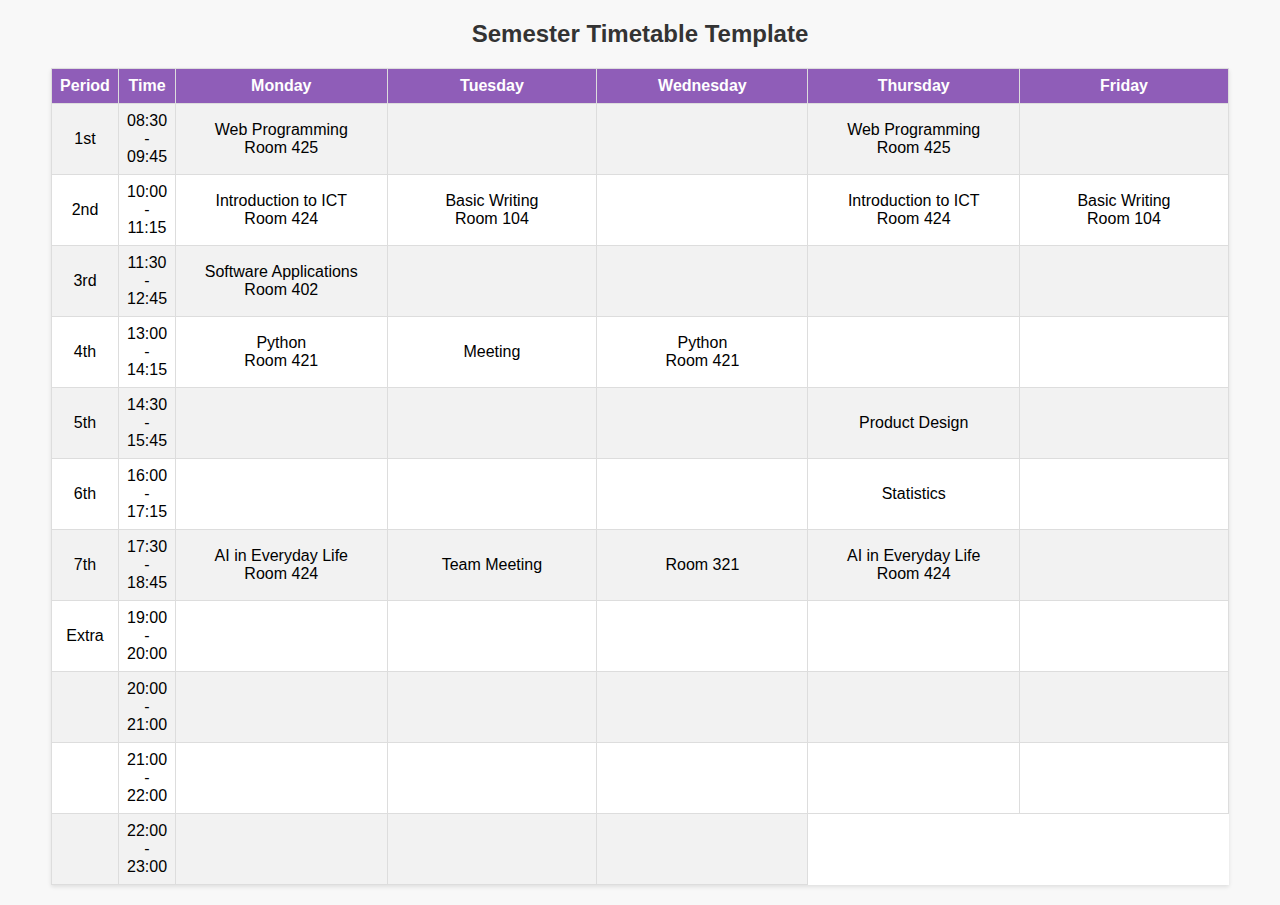
==== 00_ETC/timetable.html @ 1100fc6f "Update: separate styles.css" ====
<!DOCTYPE html>
<html lang="en">

<head>
    <meta charset="UTF-8">
    <meta name="viewport" content="width=device-width, initial-scale=1.0">
    <title>2024 1st Semester Timetable</title>
    <link rel="stylesheet" href="styles.css">
</head>

<body>
    <h2>Semester Timetable Template</h2>
    <table>
        <tr>
            <th width="50px">Period</th>
            <th>Time</th>
            <th class="days">Monday</th>
            <th class="days">Tuesday</th>
            <th class="days">Wednesday</th>
            <th class="days">Thursday</th>
            <th class="days">Friday</th>
        </tr>
        <tr>
            <td>1st</td>
            <td>08:30 - 09:45</td>
            <td>Web Programming<br>Room 425</td>
            <td></td>
            <td></td>
            <td>Web Programming<br>Room 425</td>
            <td></td>
        </tr>
        <tr>
            <td>2nd</td>
            <td>10:00 - 11:15</td>
            <td>Introduction to ICT<br>Room 424</td>
            <td>Basic Writing<br>Room 104</td>
            <td></td>
            <td>Introduction to ICT<br>Room 424</td>
            <td>Basic Writing<br>Room 104</td>
        </tr>
        <tr>
            <td>3rd</td>
            <td>11:30 - 12:45</td>
            <td>Software Applications<br>Room 402</td>
            <td></td>
            <td></td>
            <td></td>
            <td></td>
        </tr>
        <tr>
            <td>4th</td>
            <td>13:00 - 14:15</td>
            <td>Python<br>Room 421</td>
            <td>Meeting</td>
            <td>Python<br>Room 421</td>
            <td></td>
            <td></td>
        </tr>
        <tr>
            <td>5th</td>
            <td>14:30 - 15:45</td>
            <td></td>
            <td></td>
            <td></td>
            <td>Product Design</td>
            <td></td>
        </tr>
        <tr>
            <td>6th</td>
            <td>16:00 - 17:15</td>
            <td></td>
            <td></td>
            <td></td>
            <td>Statistics</td>
            <td></td>
        </tr>
        <tr>
            <td>7th</td>
            <td>17:30 - 18:45</td>
            <td>AI in Everyday Life<br>Room 424</td>
            <td>Team Meeting</td>
            <td>Room 321</td>
            <td>AI in Everyday Life<br>Room 424</td>
            <td></td>
        </tr>
        <tr>
            <td>Extra</td>
            <td>19:00 - 20:00</td>
            <td></td>
            <td></td>
            <td></td>
            <td></td>
            <td></td>
        </tr>
        <tr>
            <td></td>
            <td>20:00 - 21:00</td>
            <td></td>
            <td></td>
            <td></td>
            <td></td>
            <td></td>
        </tr>
        <tr>
            <td></td>
            <td>21:00 - 22:00</td>
            <td></td>
            <td></td>
            <td></td>
            <td></td>
            <td></td>
        </tr>
        <tr>
            <td></td>
            <td>22:00 - 23:00</td>
            <td></td>
            <td></td>
            <td></td>
---- 00_ETC/styles.css ----
body {
    font-family: Arial, sans-serif;
    margin: 20px;
    background-color: #f8f8f8;
}

h2 {
    text-align: center;
    color: #333;
}

table {
    width: 95%;
    margin: 0 auto;
    border-collapse: collapse;
    box-shadow: 0 2px 4px rgba(0, 0, 0, 0.1);
    background-color: #fff;
}

th, td {
    border: 1px solid #ddd;
    text-align: center;
    padding: 8px;
}

th {
    background-color: #8f5db8;
    color: white;
}

.days {
    width: 200px;
}

.period {
    width: 80px;
}

.time {
    width: 150px;
}

.nested-table {
    width: 100%;
    border-collapse: collapse;
}

.nested-table td {
    border: 1px solid black;
}

tr:nth-child(even) {
    background-color: #f2f2f2;
}

tr:hover {
    background-color: #ddd;
}

@media screen and (max-width: 768px) {
    table, th, td {
        display: block;
        width: 100%;
    }

    th, td {
        box-sizing: border-box;
    }

    tr {
        margin-bottom: 10px;
        display: block;
    }

    th {
        background-color: #8f5db8;
        color: white;
        text-align: left;
    }
}
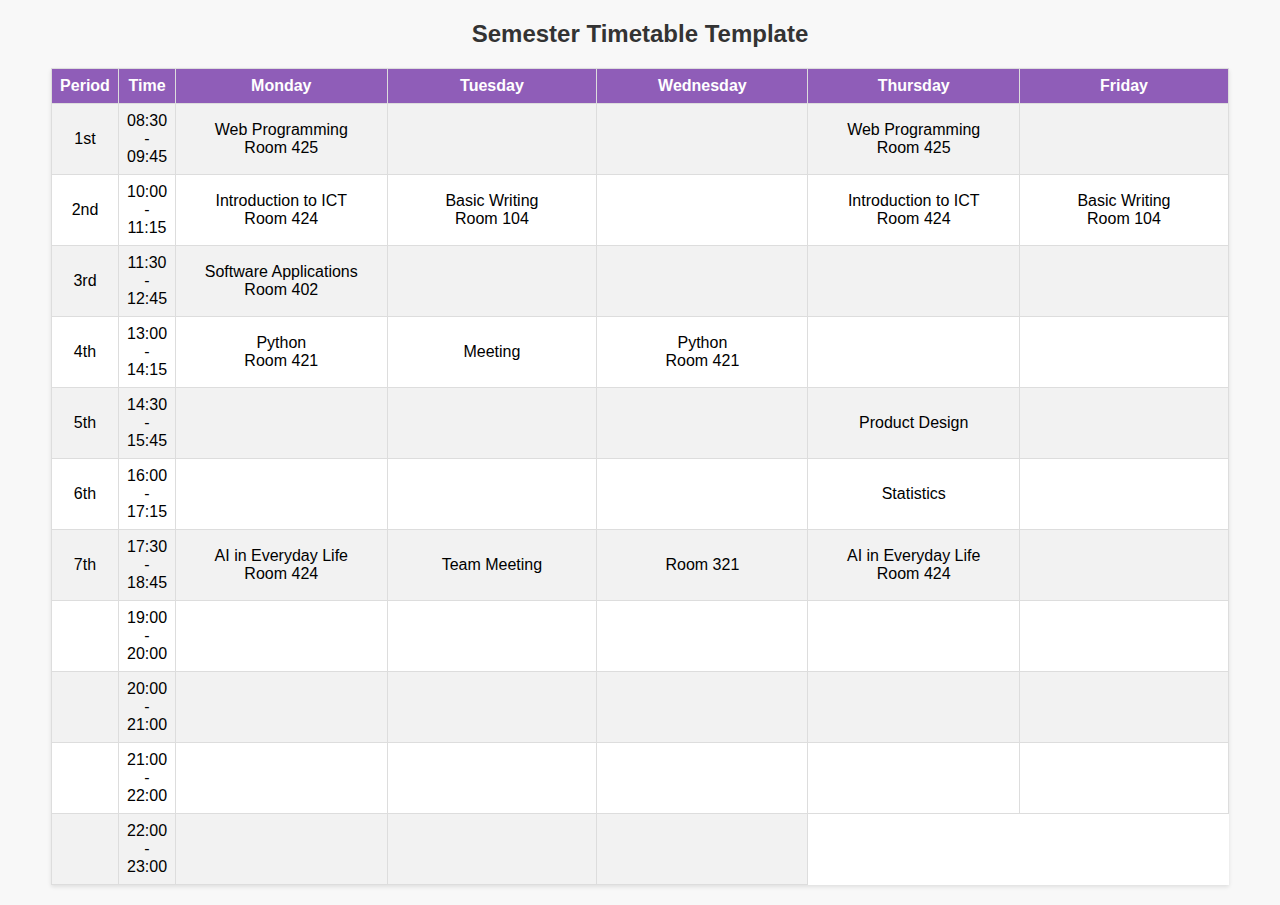
==== commit 48357fc6: "Update timetable.html" ====
--- a/00_ETC/timetable.html
+++ b/00_ETC/timetable.html
@@ -84,7 +84,7 @@
             <td></td>
         </tr>
         <tr>
-            <td>Extra</td>
+            <td></td>
             <td>19:00 - 20:00</td>
             <td></td>
             <td></td>
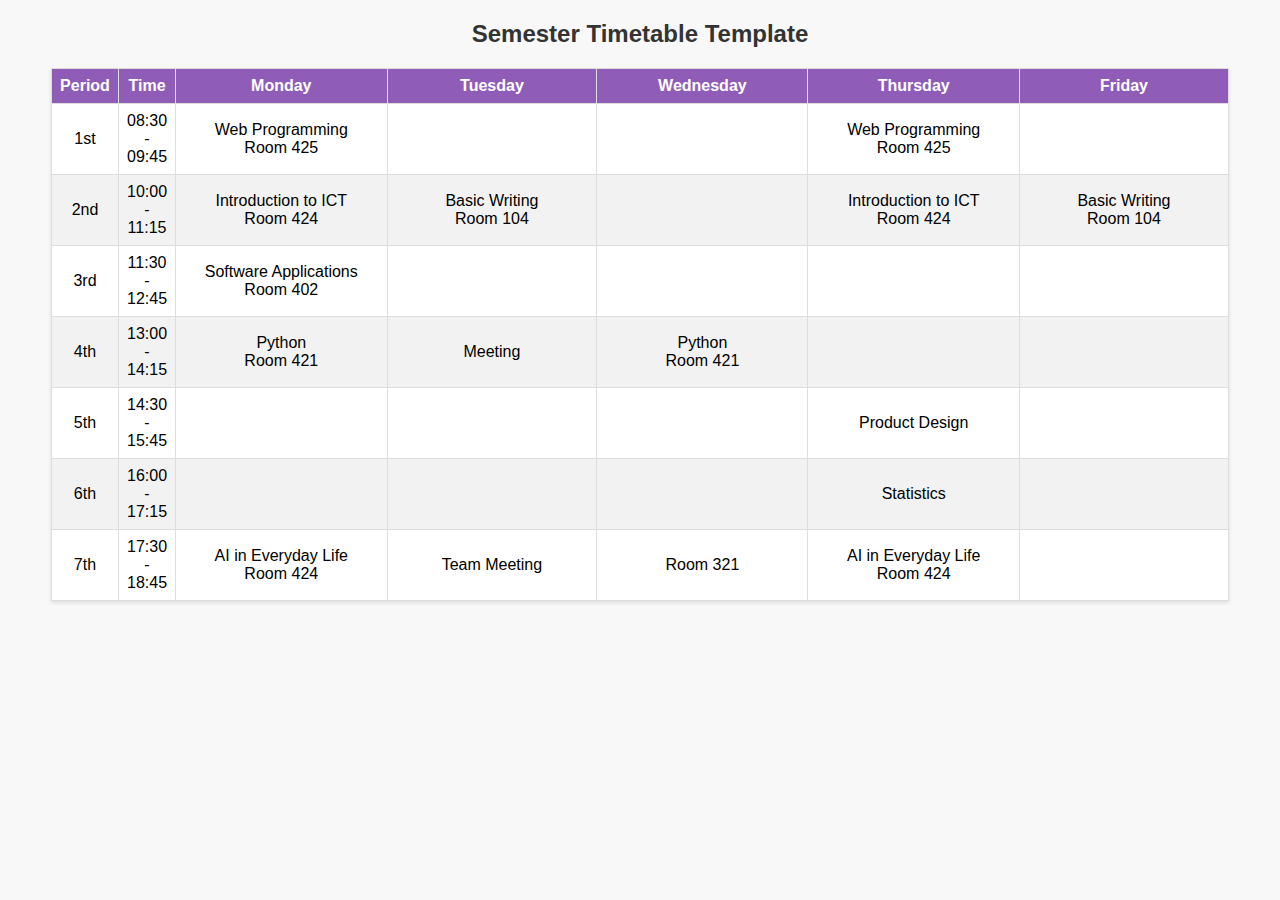
==== commit e75ac045: "Update timetable.html" ====
--- a/00_ETC/timetable.html
+++ b/00_ETC/timetable.html
@@ -9,111 +9,90 @@
 </head>
 
 <body>
-    <h2>Semester Timetable Template</h2>
-    <table>
-        <tr>
-            <th width="50px">Period</th>
-            <th>Time</th>
-            <th class="days">Monday</th>
-            <th class="days">Tuesday</th>
-            <th class="days">Wednesday</th>
-            <th class="days">Thursday</th>
-            <th class="days">Friday</th>
-        </tr>
-        <tr>
-            <td>1st</td>
-            <td>08:30 - 09:45</td>
-            <td>Web Programming<br>Room 425</td>
-            <td></td>
-            <td></td>
-            <td>Web Programming<br>Room 425</td>
-            <td></td>
-        </tr>
-        <tr>
-            <td>2nd</td>
-            <td>10:00 - 11:15</td>
-            <td>Introduction to ICT<br>Room 424</td>
-            <td>Basic Writing<br>Room 104</td>
-            <td></td>
-            <td>Introduction to ICT<br>Room 424</td>
-            <td>Basic Writing<br>Room 104</td>
-        </tr>
-        <tr>
-            <td>3rd</td>
-            <td>11:30 - 12:45</td>
-            <td>Software Applications<br>Room 402</td>
-            <td></td>
-            <td></td>
-            <td></td>
-            <td></td>
-        </tr>
-        <tr>
-            <td>4th</td>
-            <td>13:00 - 14:15</td>
-            <td>Python<br>Room 421</td>
-            <td>Meeting</td>
-            <td>Python<br>Room 421</td>
-            <td></td>
-            <td></td>
-        </tr>
-        <tr>
-            <td>5th</td>
-            <td>14:30 - 15:45</td>
-            <td></td>
-            <td></td>
-            <td></td>
-            <td>Product Design</td>
-            <td></td>
-        </tr>
-        <tr>
-            <td>6th</td>
-            <td>16:00 - 17:15</td>
-            <td></td>
-            <td></td>
-            <td></td>
-            <td>Statistics</td>
-            <td></td>
-        </tr>
-        <tr>
-            <td>7th</td>
-            <td>17:30 - 18:45</td>
-            <td>AI in Everyday Life<br>Room 424</td>
-            <td>Team Meeting</td>
-            <td>Room 321</td>
-            <td>AI in Everyday Life<br>Room 424</td>
-            <td></td>
-        </tr>
-        <tr>
-            <td></td>
-            <td>19:00 - 20:00</td>
-            <td></td>
-            <td></td>
-            <td></td>
-            <td></td>
-            <td></td>
-        </tr>
-        <tr>
-            <td></td>
-            <td>20:00 - 21:00</td>
-            <td></td>
-            <td></td>
-            <td></td>
-            <td></td>
-            <td></td>
-        </tr>
-        <tr>
-            <td></td>
-            <td>21:00 - 22:00</td>
-            <td></td>
-            <td></td>
-            <td></td>
-            <td></td>
-            <td></td>
-        </tr>
-        <tr>
-            <td></td>
-            <td>22:00 - 23:00</td>
-            <td></td>
-            <td></td>
-            <td></td>
- 
+    <header>
+        <h2>Semester Timetable Template</h2>
+    </header>
+    
+    <main>
+        <table>
+            <thead>
+                <tr>
+                    <th scope="col" width="50px">Period</th>
+                    <th scope="col">Time</th>
+                    <th scope="col" class="days">Monday</th>
+                    <th scope="col" class="days">Tuesday</th>
+                    <th scope="col" class="days">Wednesday</th>
+                    <th scope="col" class="days">Thursday</th>
+                    <th scope="col" class="days">Friday</th>
+                </tr>
+            </thead>
+            <tbody>
+                <tr>
+                    <td>1st</td>
+                    <td>08:30 - 09:45</td>
+                    <td>Web Programming<br>Room 425</td>
+                    <td></td>
+                    <td></td>
+                    <td>Web Programming<br>Room 425</td>
+                    <td></td>
+                </tr>
+                <tr>
+                    <td>2nd</td>
+                    <td>10:00 - 11:15</td>
+                    <td>Introduction to ICT<br>Room 424</td>
+                    <td>Basic Writing<br>Room 104</td>
+                    <td></td>
+                    <td>Introduction to ICT<br>Room 424</td>
+                    <td>Basic Writing<br>Room 104</td>
+                </tr>
+                <tr>
+                    <td>3rd</td>
+                    <td>11:30 - 12:45</td>
+                    <td>Software Applications<br>Room 402</td>
+                    <td></td>
+                    <td></td>
+                    <td></td>
+                    <td></td>
+                </tr>
+                <tr>
+                    <td>4th</td>
+                    <td>13:00 - 14:15</td>
+                    <td>Python<br>Room 421</td>
+                    <td>Meeting</td>
+                    <td>Python<br>Room 421</td>
+                    <td></td>
+                    <td></td>
+                </tr>
+                <tr>
+                    <td>5th</td>
+                    <td>14:30 - 15:45</td>
+                    <td></td>
+                    <td></td>
+                    <td></td>
+                    <td>Product Design</td>
+                    <td></td>
+                </tr>
+                <tr>
+                    <td>6th</td>
+                    <td>16:00 - 17:15</td>
+                    <td></td>
+                    <td></td>
+                    <td></td>
+                    <td>Statistics</td>
+                    <td></td>
+                </tr>
+                <tr>
+                    <td>7th</td>
+                    <td>17:30 - 18:45</td>
+                    <td>AI in Everyday Life<br>Room 424</td>
+                    <td>Team Meeting</td>
+                    <td>Room 321</td>
+                    <td>AI in Everyday Life<br>Room 424</td>
+                    <td></td>
+                </tr>
+            </tbody>
+        </table>
+    </main>
+</body>
+
+</html>
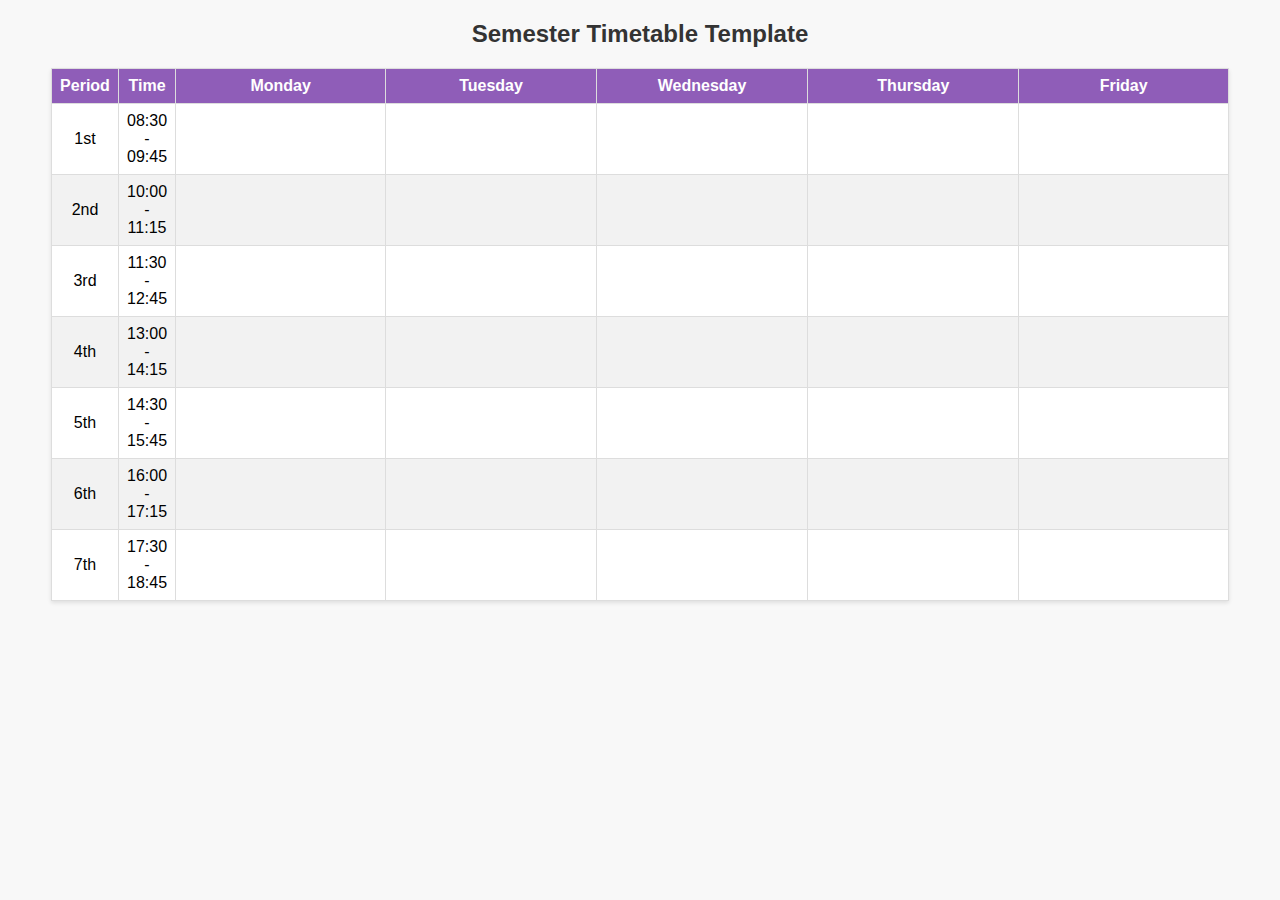
==== commit 9cb9690a: "Update timetable.html" ====
--- a/00_ETC/timetable.html
+++ b/00_ETC/timetable.html
@@ -30,25 +30,25 @@
                 <tr>
                     <td>1st</td>
                     <td>08:30 - 09:45</td>
-                    <td>Web Programming<br>Room 425</td>
                     <td></td>
                     <td></td>
-                    <td>Web Programming<br>Room 425</td>
+                    <td></td>
+                    <td></td>
                     <td></td>
                 </tr>
                 <tr>
                     <td>2nd</td>
                     <td>10:00 - 11:15</td>
-                    <td>Introduction to ICT<br>Room 424</td>
-                    <td>Basic Writing<br>Room 104</td>
                     <td></td>
-                    <td>Introduction to ICT<br>Room 424</td>
-                    <td>Basic Writing<br>Room 104</td>
+                    <td></td>
+                    <td></td>
+                    <td></td>
+                    <td></td>
                 </tr>
                 <tr>
                     <td>3rd</td>
                     <td>11:30 - 12:45</td>
-                    <td>Software Applications<br>Room 402</td>
+                    <td></td>
                     <td></td>
                     <td></td>
                     <td></td>
@@ -57,9 +57,9 @@
                 <tr>
                     <td>4th</td>
                     <td>13:00 - 14:15</td>
-                    <td>Python<br>Room 421</td>
-                    <td>Meeting</td>
-                    <td>Python<br>Room 421</td>
+                    <td></td>
+                    <td></td>
+                    <td></td>
                     <td></td>
                     <td></td>
                 </tr>
@@ -69,7 +69,7 @@
                     <td></td>
                     <td></td>
                     <td></td>
-                    <td>Product Design</td>
+                    <td></td>
                     <td></td>
                 </tr>
                 <tr>
@@ -78,16 +78,16 @@
                     <td></td>
                     <td></td>
                     <td></td>
-                    <td>Statistics</td>
+                    <td></td>
                     <td></td>
                 </tr>
                 <tr>
                     <td>7th</td>
                     <td>17:30 - 18:45</td>
-                    <td>AI in Everyday Life<br>Room 424</td>
-                    <td>Team Meeting</td>
-                    <td>Room 321</td>
-                    <td>AI in Everyday Life<br>Room 424</td>
+                    <td></td>
+                    <td></td>
+                    <td></td>
+                    <td></td>
                     <td></td>
                 </tr>
             </tbody>
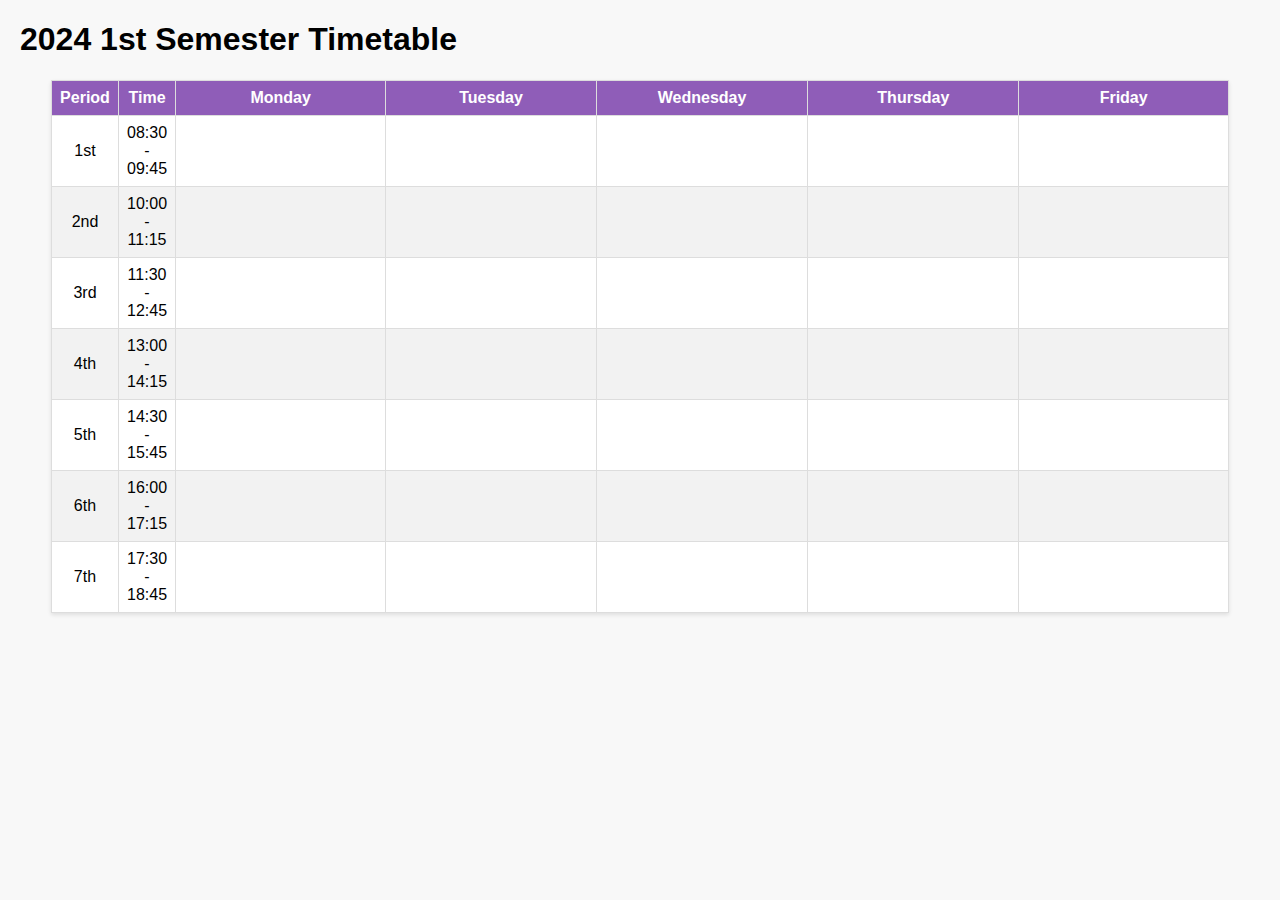
==== commit 0328b380: "Update timetable.html" ====
--- a/00_ETC/timetable.html
+++ b/00_ETC/timetable.html
@@ -9,11 +9,14 @@
 </head>
 
 <body>
+    <!-- Header Section -->
     <header>
-        <h2>Semester Timetable Template</h2>
+        <h1>2024 1st Semester Timetable</h1>
     </header>
     
+    <!-- Main Content Section -->
     <main>
+        <!-- Timetable Table -->
         <table>
             <thead>
                 <tr>
@@ -27,7 +30,7 @@
                 </tr>
             </thead>
             <tbody>
-                <tr>
+                <tr class="period-row">
                     <td>1st</td>
                     <td>08:30 - 09:45</td>
                     <td></td>
@@ -36,7 +39,7 @@
                     <td></td>
                     <td></td>
                 </tr>
-                <tr>
+                <tr class="period-row">
                     <td>2nd</td>
                     <td>10:00 - 11:15</td>
                     <td></td>
@@ -45,7 +48,7 @@
                     <td></td>
                     <td></td>
                 </tr>
-                <tr>
+                <tr class="period-row">
                     <td>3rd</td>
                     <td>11:30 - 12:45</td>
                     <td></td>
@@ -54,7 +57,7 @@
                     <td></td>
                     <td></td>
                 </tr>
-                <tr>
+                <tr class="period-row">
                     <td>4th</td>
                     <td>13:00 - 14:15</td>
                     <td></td>
@@ -63,7 +66,7 @@
                     <td></td>
                     <td></td>
                 </tr>
-                <tr>
+                <tr class="period-row">
                     <td>5th</td>
                     <td>14:30 - 15:45</td>
                     <td></td>
@@ -72,7 +75,7 @@
                     <td></td>
                     <td></td>
                 </tr>
-                <tr>
+                <tr class="period-row">
                     <td>6th</td>
                     <td>16:00 - 17:15</td>
                     <td></td>
@@ -81,7 +84,7 @@
                     <td></td>
                     <td></td>
                 </tr>
-                <tr>
+                <tr class="period-row">
                     <td>7th</td>
                     <td>17:30 - 18:45</td>
                     <td></td>
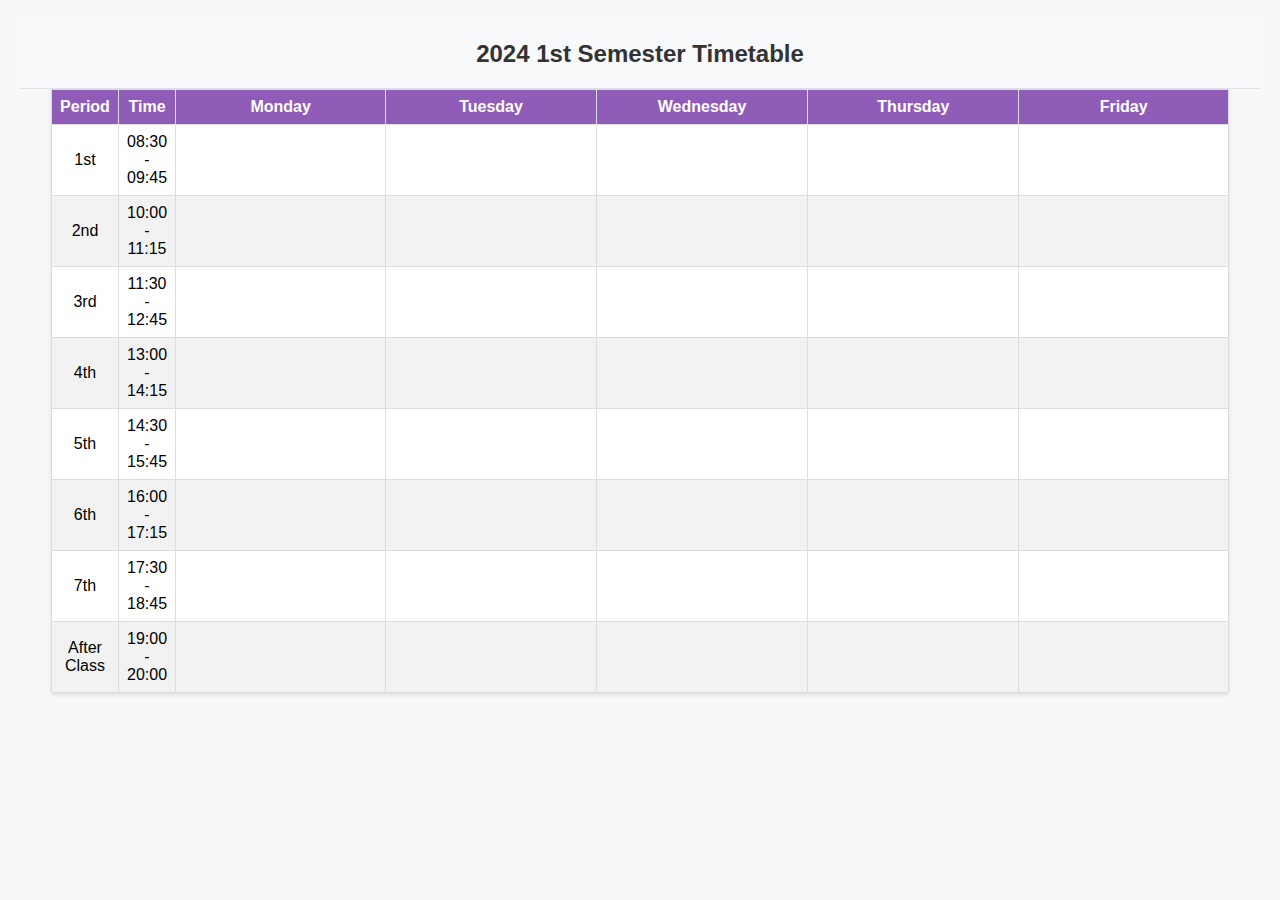
==== commit 86ee7a6a: "Update timetable.html" ====
--- a/00_ETC/timetable.html
+++ b/00_ETC/timetable.html
@@ -13,7 +13,7 @@
     <header>
         <h1>2024 1st Semester Timetable</h1>
     </header>
-    
+
     <!-- Main Content Section -->
     <main>
         <!-- Timetable Table -->
@@ -93,9 +93,18 @@
                     <td></td>
                     <td></td>
                 </tr>
+                <tr class="period-row">
+                    <td>After Class</td>
+                    <td>19:00 - 20:00</td>
+                    <td></td>
+                    <td></td>
+                    <td></td>
+                    <td></td>
+                    <td></td>
+                </tr>
             </tbody>
         </table>
     </main>
 </body>
 
-</html>
+</html>--- a/00_ETC/styles.css
+++ b/00_ETC/styles.css
@@ -4,8 +4,16 @@
     background-color: #f8f8f8;
 }
 
-h2 {
+header {
+    background-color: #f8f9fa;
+    padding: 20px;
     text-align: center;
+    border-bottom: 1px solid #dee2e6;
+}
+
+h1 {
+    margin: 0;
+    font-size: 24px;
     color: #333;
 }
 
@@ -40,15 +48,6 @@
     width: 150px;
 }
 
-.nested-table {
-    width: 100%;
-    border-collapse: collapse;
-}
-
-.nested-table td {
-    border: 1px solid black;
-}
-
 tr:nth-child(even) {
     background-color: #f2f2f2;
 }
@@ -57,24 +56,34 @@
     background-color: #ddd;
 }
 
+/* Responsive Design */
 @media screen and (max-width: 768px) {
-    table, th, td {
+    table, thead, tbody, th, td, tr {
         display: block;
         width: 100%;
     }
 
-    th, td {
-        box-sizing: border-box;
+    thead tr {
+        display: none;
     }
 
     tr {
         margin-bottom: 10px;
-        display: block;
     }
 
-    th {
-        background-color: #8f5db8;
-        color: white;
+    td {
+        position: relative;
+        padding-left: 50%;
         text-align: left;
     }
+
+    td::before {
+        content: attr(data-label);
+        position: absolute;
+        left: 0;
+        width: 50%;
+        padding-left: 15px;
+        font-weight: bold;
+        white-space: nowrap;
+    }
 }
